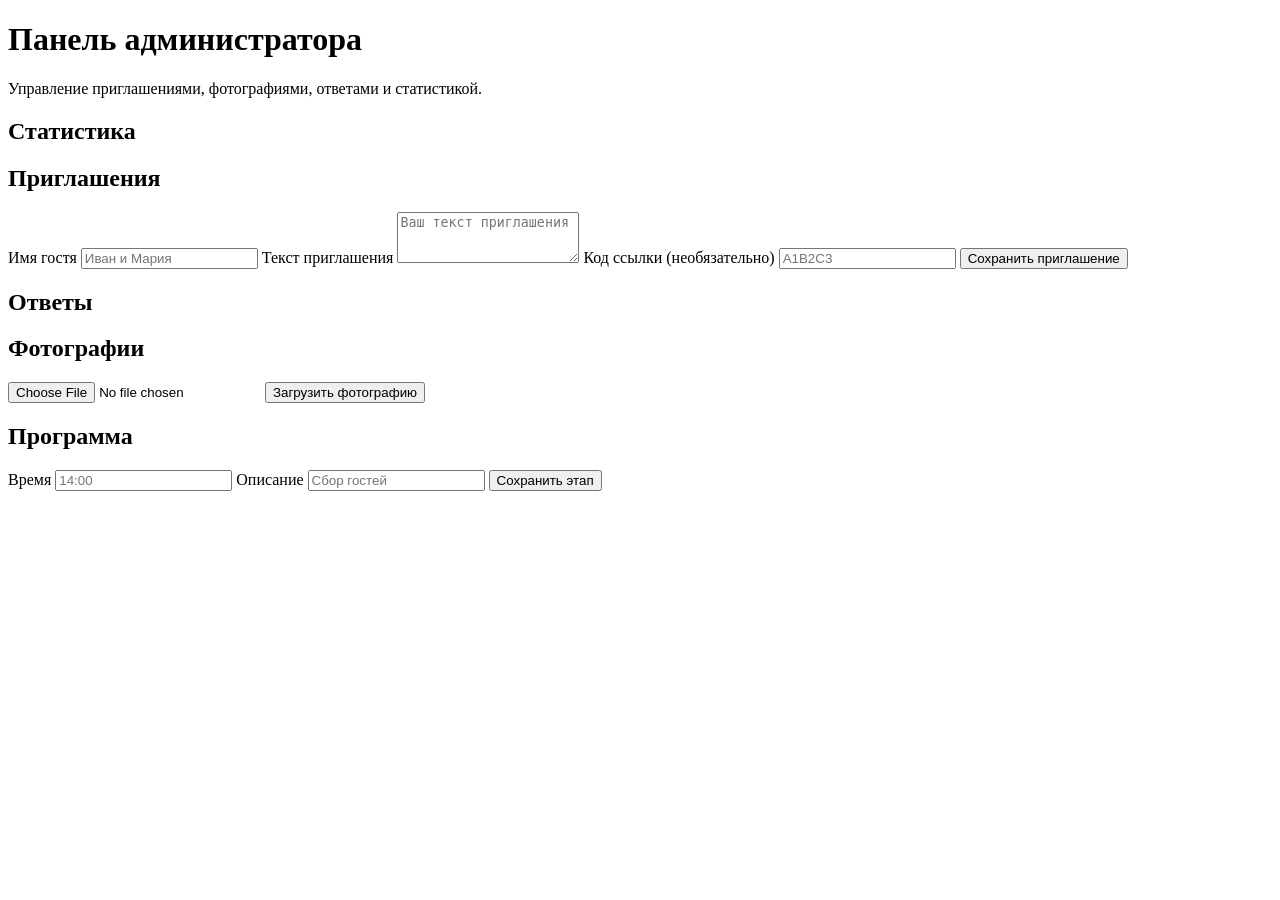
==== app/static/admin.html @ f99d5c0e "FC" ====
<!DOCTYPE html>
<html lang="ru">
<head>
  <meta charset="UTF-8" />
  <meta name="viewport" content="width=device-width, initial-scale=1.0" />
  <title>Администрирование свадьбы</title>
  <link rel="stylesheet" href="/static/styles.css" />
</head>
<body>
  <main class="admin-shell">
    <header class="admin-header">
      <h1>Панель администратора</h1>
      <p>Управление приглашениями, фотографиями, ответами и статистикой.</p>
    </header>

    <section class="admin-section">
      <h2>Статистика</h2>
      <div class="stats-grid" id="statsGrid"></div>
    </section>

    <section class="admin-section">
      <h2>Приглашения</h2>
      <form id="invitationForm" class="admin-form">
        <input type="hidden" id="invitationId" />
        <label>Имя гостя</label>
        <input id="guestNameInput" type="text" placeholder="Иван и Мария" required />
        <label>Текст приглашения</label>
        <textarea id="inviteTextInput" rows="3" placeholder="Ваш текст приглашения" required></textarea>
        <label>Код ссылки (необязательно)</label>
        <input id="inviteCodeInput" type="text" placeholder="A1B2C3" />
        <button type="submit">Сохранить приглашение</button>
      </form>
      <div id="invitationsList" class="admin-table"></div>
    </section>

    <section class="admin-section">
      <h2>Ответы</h2>
      <div id="responsesList" class="admin-table"></div>
    </section>

    <section class="admin-section">
      <h2>Фотографии</h2>
      <form id="photoForm" class="admin-form" enctype="multipart/form-data">
        <input id="photoFileInput" type="file" accept="image/jpeg,image/png,image/webp" required />
        <button type="submit">Загрузить фотографию</button>
      </form>
      <div id="photosList" class="admin-table"></div>
    </section>

    <section class="admin-section">
      <h2>Программа</h2>
      <form id="programForm" class="admin-form">
        <input type="hidden" id="programItemId" />
        <label>Время</label>
        <input id="programTimeInput" type="text" placeholder="14:00" required />
        <label>Описание</label>
        <input id="programTitleInput" type="text" placeholder="Сбор гостей" required />
        <button type="submit">Сохранить этап</button>
      </form>
      <div id="programList" class="admin-table"></div>
    </section>
  </main>
  <script src="/static/admin.js"></script>
</body>
</html>
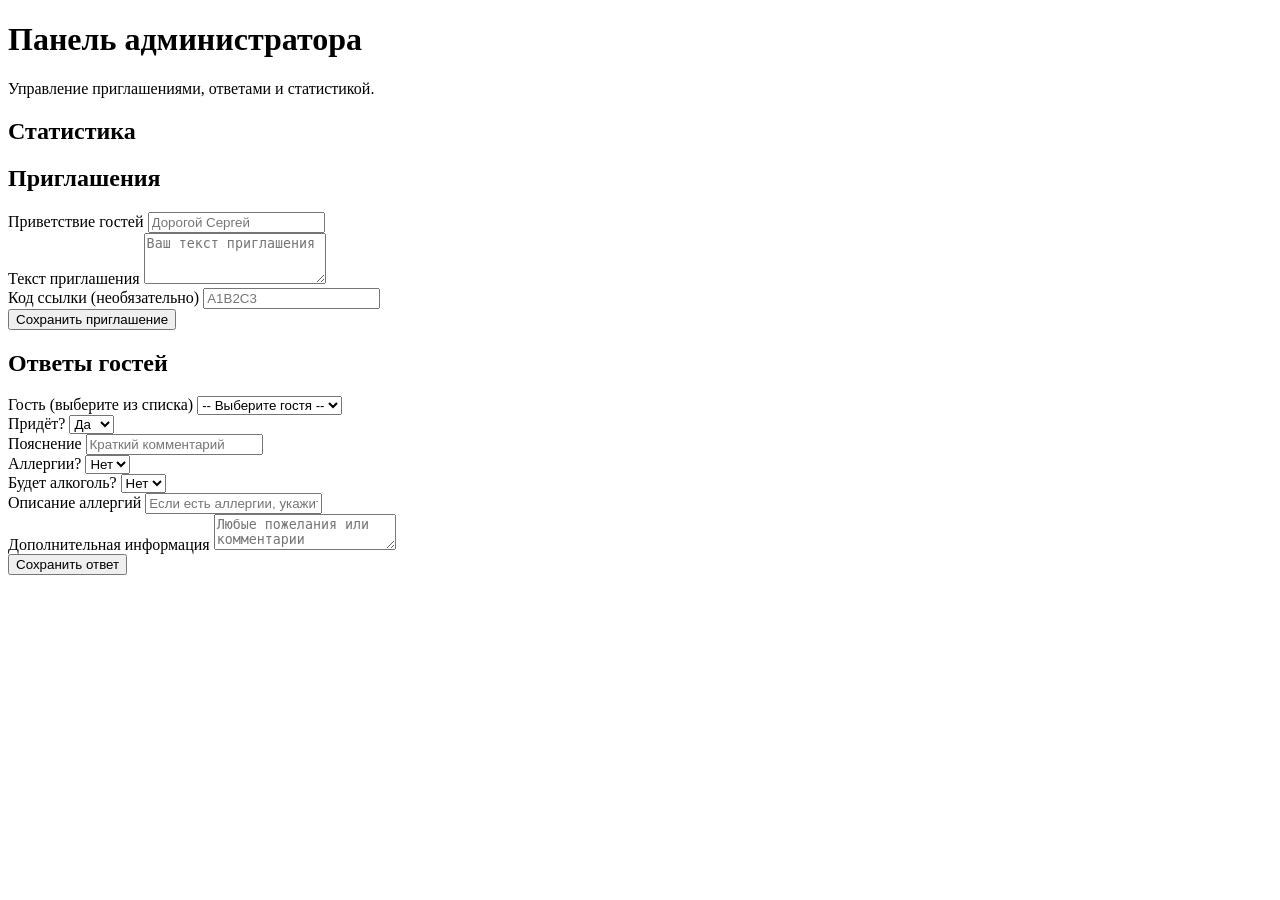
==== commit 57dc421d: "final" ====
--- a/app/static/admin.html
+++ b/app/static/admin.html
@@ -1,65 +1,97 @@
-<!DOCTYPE html>
+<!doctype html>
 <html lang="ru">
-<head>
-  <meta charset="UTF-8" />
-  <meta name="viewport" content="width=device-width, initial-scale=1.0" />
-  <title>Администрирование свадьбы</title>
-  <link rel="stylesheet" href="/static/styles.css" />
-</head>
-<body>
-  <main class="admin-shell">
-    <header class="admin-header">
-      <h1>Панель администратора</h1>
-      <p>Управление приглашениями, фотографиями, ответами и статистикой.</p>
-    </header>
+  <head>
+    <meta charset="UTF-8" />
+    <meta name="viewport" content="width=device-width, initial-scale=1.0" />
+    <title>Администрирование свадьбы</title>
+    <link rel="stylesheet" href="/static/styles.css" />
+  </head>
+  <body>
+    <main class="admin-shell">
+      <header class="admin-header">
+        <h1>Панель администратора</h1>
+        <p>Управление приглашениями, ответами и статистикой.</p>
+      </header>
 
-    <section class="admin-section">
-      <h2>Статистика</h2>
-      <div class="stats-grid" id="statsGrid"></div>
-    </section>
+      <!-- Статистика -->
+      <section class="admin-section">
+        <h2>Статистика</h2>
+        <div class="stats-grid" id="statsGrid"></div>
+      </section>
 
-    <section class="admin-section">
-      <h2>Приглашения</h2>
-      <form id="invitationForm" class="admin-form">
-        <input type="hidden" id="invitationId" />
-        <label>Имя гостя</label>
-        <input id="guestNameInput" type="text" placeholder="Иван и Мария" required />
-        <label>Текст приглашения</label>
-        <textarea id="inviteTextInput" rows="3" placeholder="Ваш текст приглашения" required></textarea>
-        <label>Код ссылки (необязательно)</label>
-        <input id="inviteCodeInput" type="text" placeholder="A1B2C3" />
-        <button type="submit">Сохранить приглашение</button>
-      </form>
-      <div id="invitationsList" class="admin-table"></div>
-    </section>
+      <!-- Приглашения -->
+      <section class="admin-section">
+        <h2>Приглашения</h2>
+        <form id="invitationForm" class="admin-form">
+          <input type="hidden" id="invitationId" />
+          <div class="form-group">
+            <label>Приветствие гостей</label>
+            <input id="guestNameInput" type="text" placeholder="Дорогой Сергей" required />
+          </div>
+          <div class="form-group full-width">
+            <label>Текст приглашения</label>
+            <textarea id="inviteTextInput" rows="3" placeholder="Ваш текст приглашения" required></textarea>
+          </div>
+          <div class="form-group">
+            <label>Код ссылки (необязательно)</label>
+            <input id="inviteCodeInput" type="text" placeholder="A1B2C3" />
+          </div>
+          <button type="submit">Сохранить приглашение</button>
+        </form>
+        <div id="invitationsList" class="admin-table"></div>
+      </section>
 
-    <section class="admin-section">
-      <h2>Ответы</h2>
-      <div id="responsesList" class="admin-table"></div>
-    </section>
-
-    <section class="admin-section">
-      <h2>Фотографии</h2>
-      <form id="photoForm" class="admin-form" enctype="multipart/form-data">
-        <input id="photoFileInput" type="file" accept="image/jpeg,image/png,image/webp" required />
-        <button type="submit">Загрузить фотографию</button>
-      </form>
-      <div id="photosList" class="admin-table"></div>
-    </section>
-
-    <section class="admin-section">
-      <h2>Программа</h2>
-      <form id="programForm" class="admin-form">
-        <input type="hidden" id="programItemId" />
-        <label>Время</label>
-        <input id="programTimeInput" type="text" placeholder="14:00" required />
-        <label>Описание</label>
-        <input id="programTitleInput" type="text" placeholder="Сбор гостей" required />
-        <button type="submit">Сохранить этап</button>
-      </form>
-      <div id="programList" class="admin-table"></div>
-    </section>
-  </main>
-  <script src="/static/admin.js"></script>
-</body>
-</html>
+      <!-- Ответы -->
+      <section class="admin-section">
+        <h2>Ответы гостей</h2>
+        <form id="responseForm" class="admin-form">
+          <input type="hidden" id="responseId" />
+          <div class="form-group">
+            <label>Гость (выберите из списка)</label>
+            <select id="responseInvitationSelect" required>
+              <option value="">-- Выберите гостя --</option>
+            </select>
+          </div>
+          <div class="form-group">
+            <label>Придёт?</label>
+            <select id="responseWillCome" required>
+              <option value="yes">Да</option>
+              <option value="no">Нет</option>
+            </select>
+          </div>
+          <div class="form-group full-width">
+            <label>Пояснение</label>
+            <input id="responseComment" type="text" placeholder="Краткий комментарий" />
+          </div>
+          <div class="inline-group">
+            <div class="form-group">
+              <label>Аллергии?</label>
+              <select id="responseAllergies">
+                <option value="no">Нет</option>
+                <option value="yes">Да</option>
+              </select>
+            </div>
+            <div class="form-group">
+              <label>Будет алкоголь?</label>
+              <select id="responseAlcohol">
+                <option value="no">Нет</option>
+                <option value="yes">Да</option>
+              </select>
+            </div>
+          </div>
+          <div class="form-group full-width">
+            <label>Описание аллергий</label>
+            <input id="responseAllergiesDetails" type="text" placeholder="Если есть аллергии, укажите какие" />
+          </div>
+          <div class="form-group full-width">
+            <label>Дополнительная информация</label>
+            <textarea id="responseAdditionalInfo" rows="2" placeholder="Любые пожелания или комментарии"></textarea>
+          </div>
+          <button type="submit">Сохранить ответ</button>
+        </form>
+        <div id="responsesList" class="admin-table"></div>
+      </section>
+    </main>
+    <script src="/static/admin.js"></script>
+  </body>
+</html>
